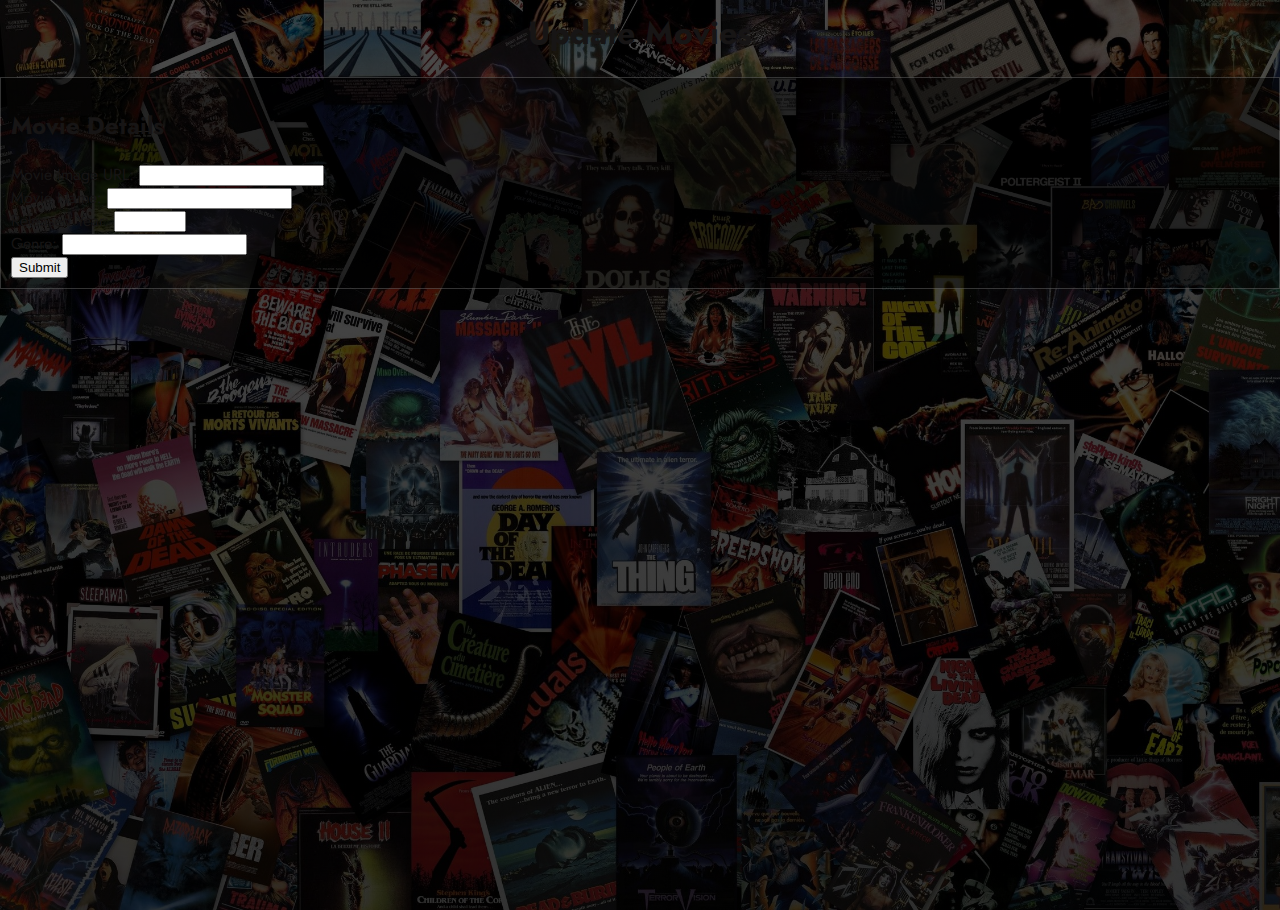
==== Html/update.html @ 72136b87 "Initial Commit" ====
<!DOCTYPE html>
<html lang="en">

<head>
    <meta charset="UTF-8">
    <meta name="viewport" content="width=device-width, initial-scale=1.0">
    <title>Update Movie</title>
    <link rel="stylesheet" href="../Css/update.css">
    <link href="https://cdn.jsdelivr.net/npm/bootstrap@5.3.2/dist/css/bootstrap.min.css" rel="stylesheet"
        integrity="sha384-T3c6CoIi6uLrA9TneNEoa7RxnatzjcDSCmG1MXxSR1GAsXEV/Dwwykc2MPK8M2HN" crossorigin="anonymous">
    <style>
        @import url('https://fonts.googleapis.com/css2?family=Jost:wght@300;400;500;700&display=swap');
    </style>
</head>

<body>
    <h1 class="text-light m-3">Update Movies</h1>
    <div class="container d-flex justify-content-center">
        <div id="card" class="card m-4">
            <div class="card-body">
                <form id="movie-form" class="text-light">
                    <h2 class="text-center mb-4">Movie Details</h2>
                    <div class="form-group mb-4">
                        <label for="movie-image" class="form-label">Movie Image URL:</label>
                        <input type="url" id="movie-image" name="movieImage" class="form-control form-control-sm"
                            required>
                    </div>
                    <div class="form-group mb-4">
                        <label for="movie-name" class="form-label">Movie Name:</label>
                        <input type="text" id="movie-name" name="movieName" class="form-control form-control-sm"
                            required>
                    </div>
                    <div class="form-group mb-4">
                        <label for="release-year" class="form-label">Released Year:</label>
                        <input type="number" id="release-year" name="releaseYear" class="form-control form-control-sm"
                            min="1900" max="2099" required>
                    </div>
                    <div class="form-group mb-4">
                        <label for="movie-genre" class="form-label">Genre:</label>
                        <input type="text" id="movie-genre" name="genre" class="form-control form-control-sm" required>
                    </div>
                    <button type="submit" id="submit-button" class="btn btn-outline-success">Submit</button>
                </form>
            </div>
        </div>
    </div>
    <script src="../JS/update.js"></script>
    <script src="https://cdn.jsdelivr.net/npm/bootstrap@5.3.2/dist/js/bootstrap.bundle.min.js"
        integrity="sha384-C6RzsynM9kWDrMNeT87bh95OGNyZPhcTNXj1NW7RuBCsyN/o0jlpcV8Qyq46cDfL"
        crossorigin="anonymous"></script>
</body>

</html>
---- Css/update.css ----
body {
    width: 100%;
    height: 100vh;
    margin: 0;
    padding: 0;
    box-sizing: border-box;
    font-family: 'Jost', sans-serif;
    background: rgb(24, 0, 36);
    background: linear-gradient(rgba(0, 0, 0, 0.7), rgba(0, 0, 0, 0.8)), url(../image/BG-img.jpg);
    background-size: cover;
    overflow: hidden;
}

#card {
    background-color: rgba(0, 0, 0, 0.5);
    padding: 10px;
    border: 1px solid rgba(255, 255, 255, 0.2);
}

.text-light {
    color: #171515;
}

h1 {
    margin-top: 10px;
    text-align: center;
    color: white;
}
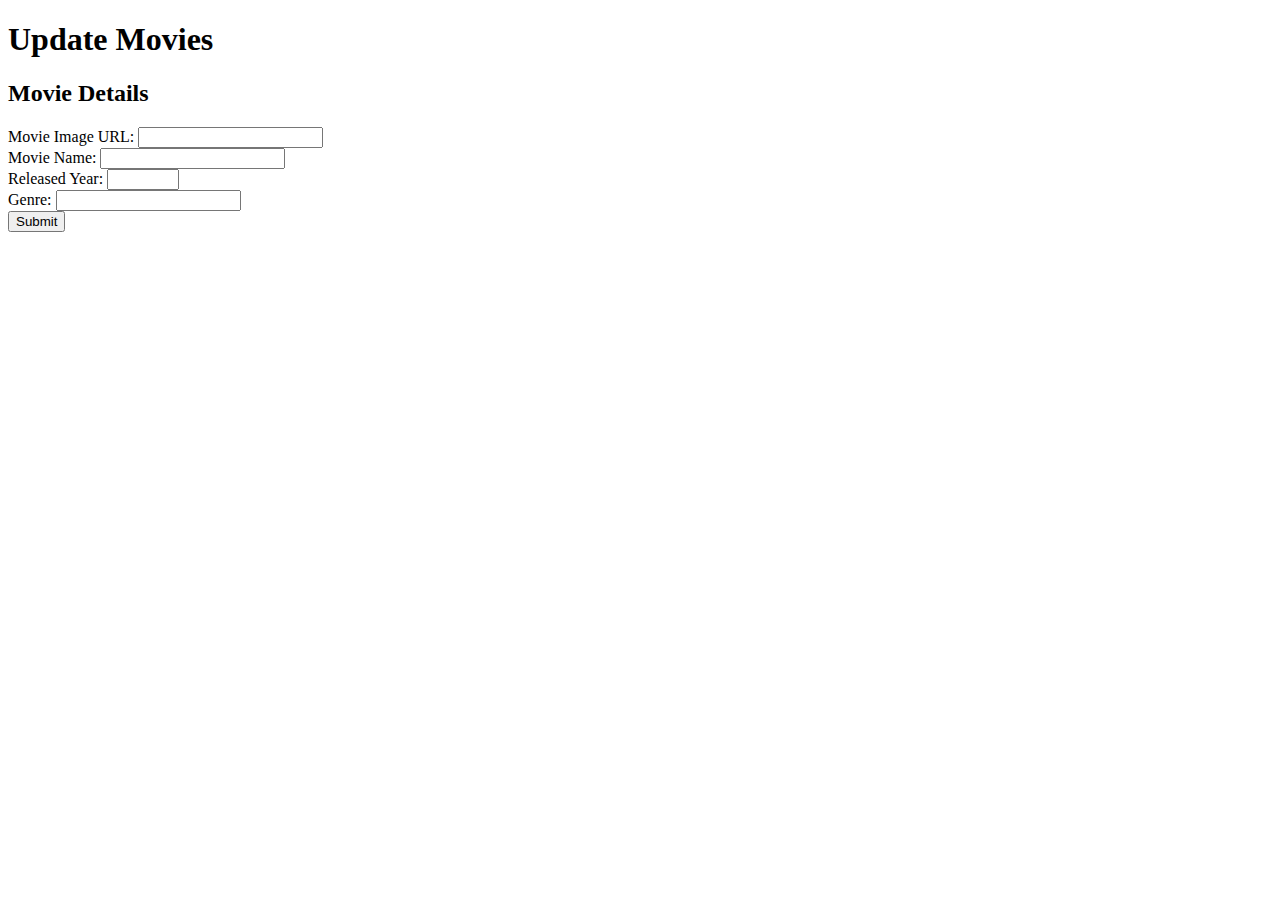
==== commit db028ba5: "Commit" ====
--- a/Html/update.html
+++ b/Html/update.html
@@ -5,7 +5,7 @@
     <meta charset="UTF-8">
     <meta name="viewport" content="width=device-width, initial-scale=1.0">
     <title>Update Movie</title>
-    <link rel="stylesheet" href="../Css/update.css">
+    <link rel="stylesheet" href="/Movies-List-App/Css/update.css">
     <link href="https://cdn.jsdelivr.net/npm/bootstrap@5.3.2/dist/css/bootstrap.min.css" rel="stylesheet"
         integrity="sha384-T3c6CoIi6uLrA9TneNEoa7RxnatzjcDSCmG1MXxSR1GAsXEV/Dwwykc2MPK8M2HN" crossorigin="anonymous">
     <style>
@@ -44,7 +44,7 @@
             </div>
         </div>
     </div>
-    <script src="../JS/update.js"></script>
+    <script src="/Movies-List-App/JS/update.js"></script>
     <script src="https://cdn.jsdelivr.net/npm/bootstrap@5.3.2/dist/js/bootstrap.bundle.min.js"
         integrity="sha384-C6RzsynM9kWDrMNeT87bh95OGNyZPhcTNXj1NW7RuBCsyN/o0jlpcV8Qyq46cDfL"
         crossorigin="anonymous"></script>
